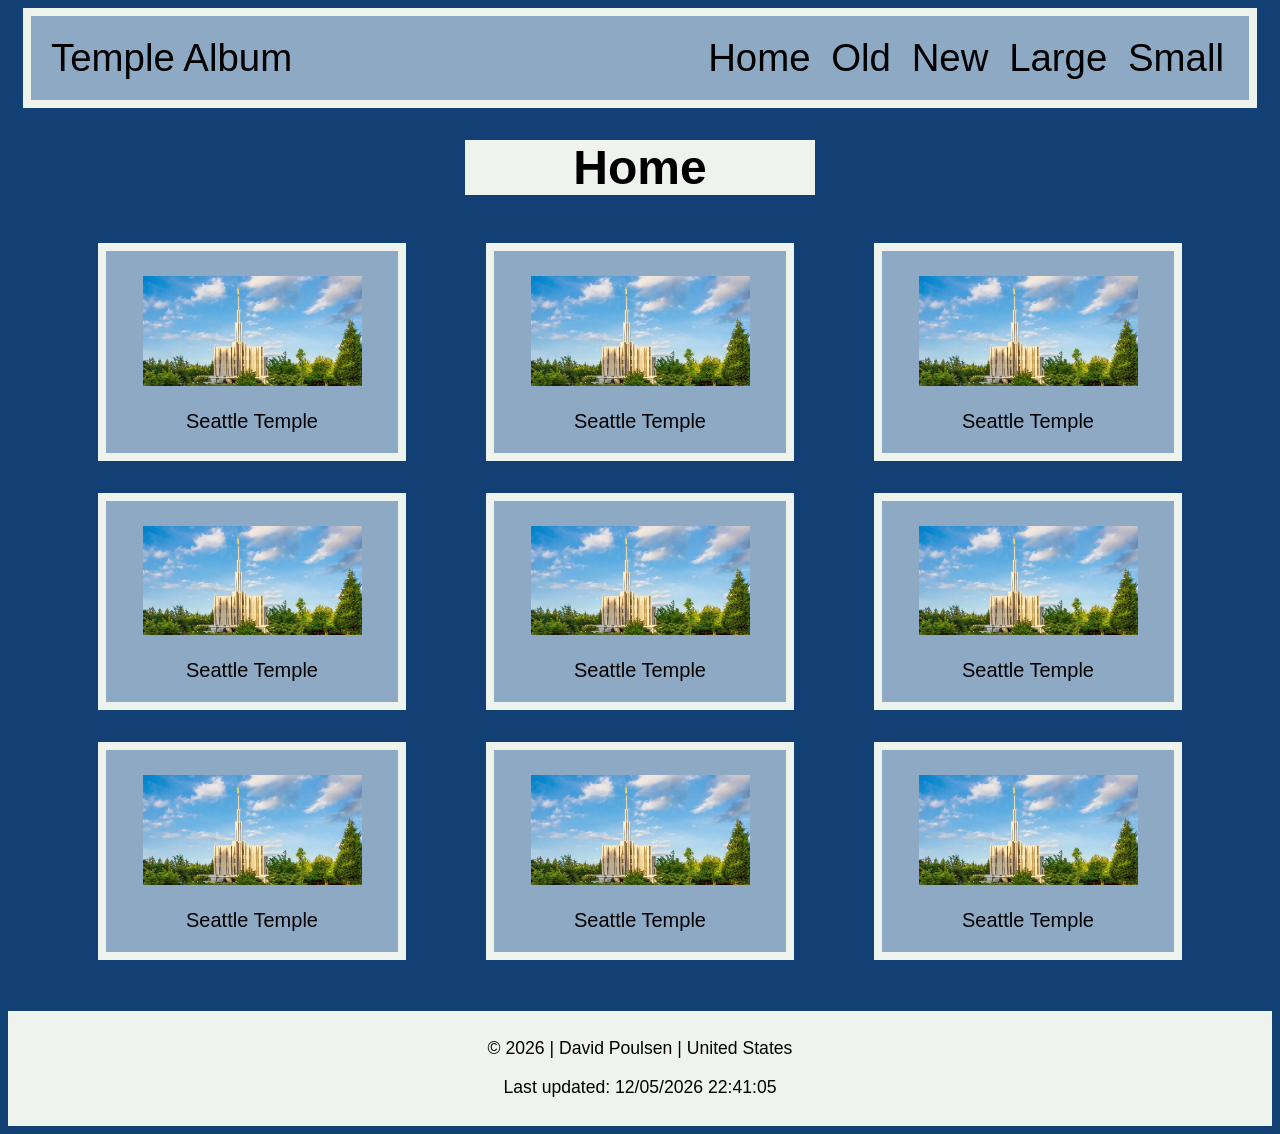
==== temples.html @ aa6373a4 "update everything" ====
<!DOCTYPE html>
<html lang="en">
<head>
    <meta charset="UTF-8">
    <meta name="viewport" content="width=device-width, initial-scale=1.0">
    <meta name="description" content="Website for WDD131 - Dynamic Web Fundamentals. Made by David Poulsen.">
    <title>WDD 131 – Dynamic Web Fundamentals – David Poulsen</title>


    <link href="styles/temples.css" rel="stylesheet">
    <link href="styles/temples-large.css" rel="stylesheet">
    <script src="scripts/temples.js" defer></script>
    <script src="scripts/getdates.js" defer></script>

    <link rel="preconnect" href="https://fonts.googleapis.com">
    
</head>

<body>
    <header>
        <span>Temple Album</span>
        <nav>
            <a href="#">Home</a>
            <a href="#">Old</a>
            <a href="#">New</a>
            <a href="#">Large</a>
            <a href="#">Small</a>
        </nav>
    </header>

    <main>
        
        <h1>Home</h1>
        
        <div id="figure-div">
            <figure>
                <img src="images/seattle_washington_temple_exterior.webp" alt="Temple">
                <figcaption>Seattle Temple</figcaption>
            </figure>
                <figure>
                <img src="images/seattle_washington_temple_exterior.webp" alt="Temple">
                <figcaption>Seattle Temple</figcaption>
            </figure>
            <figure>
                <img src="images/seattle_washington_temple_exterior.webp" alt="Temple">
                <figcaption>Seattle Temple</figcaption>
            </figure>
                <figure>
                <img src="images/seattle_washington_temple_exterior.webp" alt="Temple">
                <figcaption>Seattle Temple</figcaption>
            </figure>
                <figure>
                <img src="images/seattle_washington_temple_exterior.webp" alt="Temple">
                <figcaption>Seattle Temple</figcaption>
            </figure>
            <figure>
                <img src="images/seattle_washington_temple_exterior.webp" alt="Temple">
                <figcaption>Seattle Temple</figcaption>
            </figure>
                <figure>
                <img src="images/seattle_washington_temple_exterior.webp" alt="Temple">
                <figcaption>Seattle Temple</figcaption>
            </figure>
                <figure>
                <img src="images/seattle_washington_temple_exterior.webp" alt="Temple">
                <figcaption>Seattle Temple</figcaption>
            </figure>
            <figure>
                <img src="images/seattle_washington_temple_exterior.webp" alt="Temple">
                <figcaption>Seattle Temple</figcaption>
            </figure>
        </div>
        
    </main>
    
    <footer>
        <p>
            <span id="currentyear"></span>
        </p>
        <p id="lastModified"></p>
    </footer>
</body>
</html>
---- styles/temples.css ----
@media (max-width: 719px) {
    header {
    background-color: #8da9c4;
}

body {
    background-color: #134074;
    font-family: "Oswald", sans-serif;
}

header {
    font-size: 90%;
    padding: 10px;
    display: flex;
    justify-content: space-between;
    border: 8px solid #eef4ed;
}

main { 
    margin-left: 60px;
    margin-right: 60px;
    margin-bottom: 35px;
}

header nav {
    text-align: right;
}

header a {
    text-decoration: none;
    color: black;
    padding: 5px;
    border-radius: 3px;
    transition: .2s;
}

header a:hover {
    text-decoration: none;
    background-color: #eef4ed;
    transition: .2s;
}

#figure-div {
    display: grid;
    grid-template-columns: 1fr;

}

figure {
    background-color: #8da9c4;
    border: 4px solid #eef4ed;
    text-align: center;

}

figcaption {
    font-size: 70%;
    padding: 20px;
}

figure img {
    width: 85%;
    margin: auto;
    margin-top: 25px;
    padding: 5px;
}

h1 {
    font-size: 125%;
    text-align: center;
    background-color: #eef4ed;
    margin-left: 25%;
    margin-right: 25%;
}

footer {
    background-color: #eef4ed;
    text-align: center;
    font-size: 110%;
    padding: 10px;
}    
}
---- styles/temples-large.css ----
@media (min-width: 720px) {
    header {
    background-color: #8da9c4;
}

body {
    background-color: #134074;
    font-family: "Oswald", sans-serif;
}

header {
    font-size: 240%;
    padding: 20px;
    display: flex;
    justify-content: space-between;
    border: 8px solid #eef4ed;
    margin-left: 15px; 
    margin-right: 15px; 
}

main { 
    margin-left: 50px;
    margin-right: 50px;
    margin-bottom: 35px;
}

header nav {
    text-align: right;
}

header a {
    text-decoration: none;
    color: black;
    padding: 5px;
    border-radius: 3px;
    transition: .2s;
}

header a:hover {
    text-decoration: none;
    background-color: #eef4ed;
    transition: .2s;
}

#figure-div {
    display: grid;
    grid-template-columns: 1fr 1fr 1fr;
    grid-template-rows: 1fr 1fr 1fr;
}

figure {
    background-color: #8da9c4;
    border: 8px solid #eef4ed;
    text-align: center;

}

figcaption {
    font-size: 125%;
    padding: 20px;
}

figure img {
    width: 75%;
    margin: auto;
    margin-top: 25px;
}

h1 {
    font-size: 300%;
    text-align: center;
    background-color: #eef4ed;
    margin-left: 35%;
    margin-right: 35%;
}

footer {
    background-color: #eef4ed;
    text-align: center;
    font-size: 110%;
    padding: 10px;
}    
}
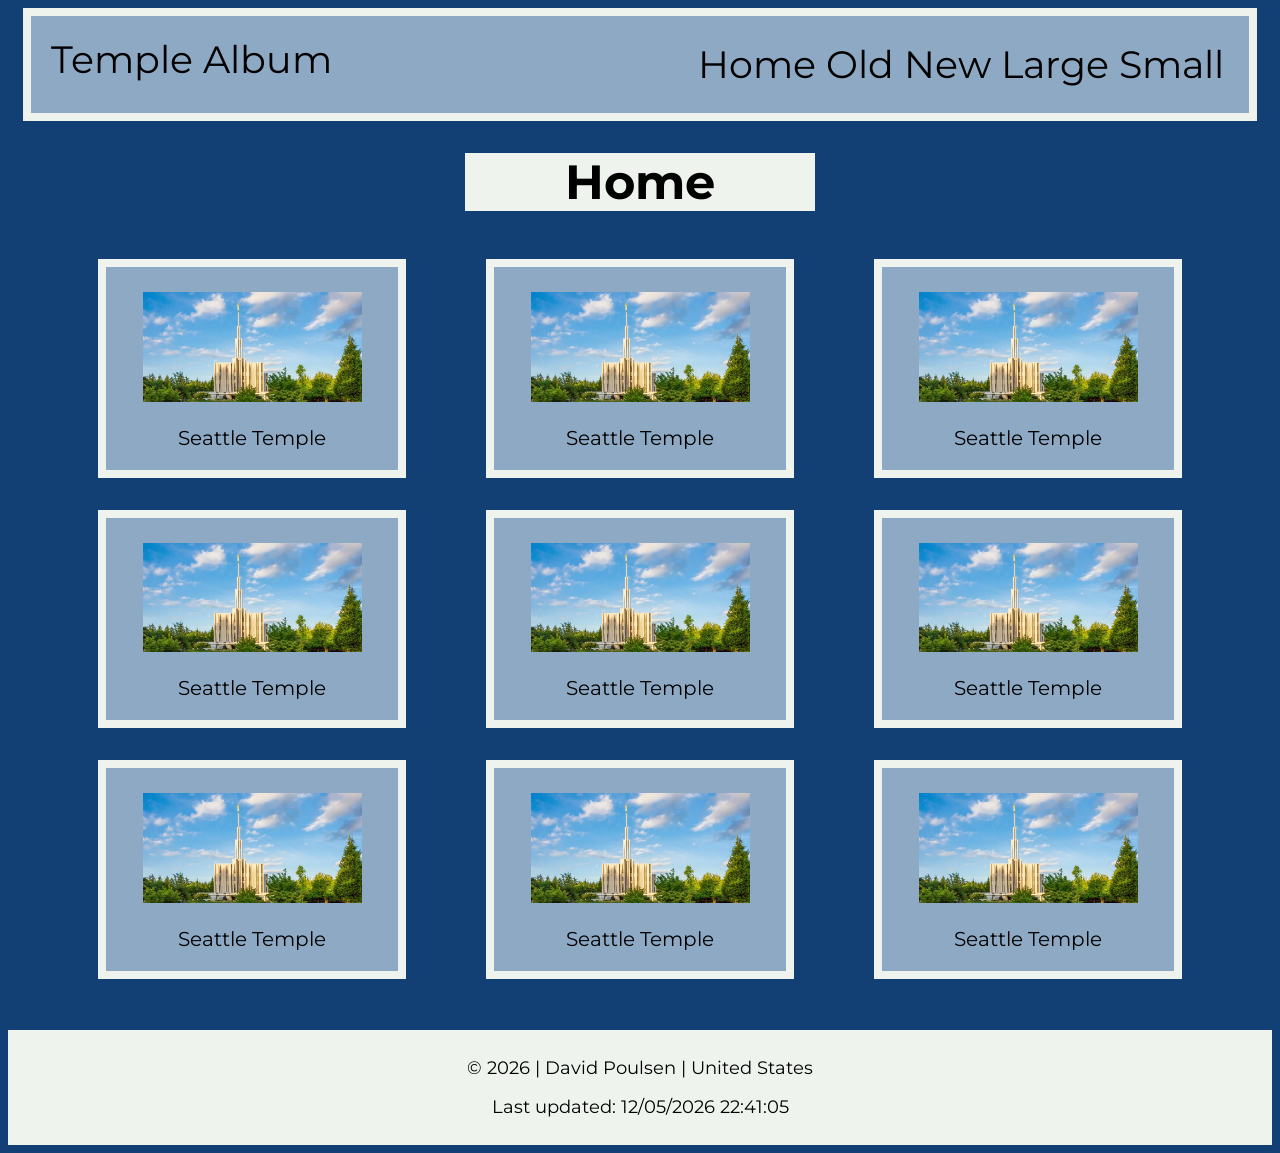
==== commit 3af7fd6c: "Updating font tags" ====
--- a/temples.html
+++ b/temples.html
@@ -3,16 +3,18 @@
 <head>
     <meta charset="UTF-8">
     <meta name="viewport" content="width=device-width, initial-scale=1.0">
-    <meta name="description" content="Website for WDD131 - Dynamic Web Fundamentals. Made by David Poulsen.">
+    <meta name="description" content="Website for WDD131 - Dynamic Web Fundamentals. Temple page. Made by David Poulsen.">
+    <meta name="author" content="David Poulsen">
     <title>WDD 131 – Dynamic Web Fundamentals – David Poulsen</title>
 
+    <link rel="preconnect" href="https://fonts.googleapis.com">
+    <link rel="preconnect" href="https://fonts.gstatic.com" crossorigin>
+    <link href="https://fonts.googleapis.com/css2?family=Montserrat:ital,wght@0,100..900;1,100..900&display=swap" rel="stylesheet">
 
     <link href="styles/temples.css" rel="stylesheet">
     <link href="styles/temples-large.css" rel="stylesheet">
     <script src="scripts/temples.js" defer></script>
     <script src="scripts/getdates.js" defer></script>
-
-    <link rel="preconnect" href="https://fonts.googleapis.com">
     
 </head>
 
@@ -20,11 +22,11 @@
     <header>
         <span>Temple Album</span>
         <nav>
-            <a href="#">Home</a>
-            <a href="#">Old</a>
-            <a href="#">New</a>
-            <a href="#">Large</a>
-            <a href="#">Small</a>
+            <a href="home.html">Home</a>
+            <a href="old.html">Old</a>
+            <a href="new.html">New</a>
+            <a href="large.html">Large</a>
+            <a href="small.html">Small</a>
         </nav>
     </header>
 
@@ -34,39 +36,39 @@
         
         <div id="figure-div">
             <figure>
-                <img src="images/seattle_washington_temple_exterior.webp" alt="Temple">
+                <img src="images/seattle-temple.webp" alt="Temple">
                 <figcaption>Seattle Temple</figcaption>
             </figure>
                 <figure>
-                <img src="images/seattle_washington_temple_exterior.webp" alt="Temple">
+                <img src="images/seattle-temple.webp" alt="Temple">
                 <figcaption>Seattle Temple</figcaption>
             </figure>
             <figure>
-                <img src="images/seattle_washington_temple_exterior.webp" alt="Temple">
+                <img src="images/seattle-temple.webp" alt="Temple">
                 <figcaption>Seattle Temple</figcaption>
             </figure>
                 <figure>
-                <img src="images/seattle_washington_temple_exterior.webp" alt="Temple">
+                <img src="images/seattle-temple.webp" alt="Temple">
                 <figcaption>Seattle Temple</figcaption>
             </figure>
                 <figure>
-                <img src="images/seattle_washington_temple_exterior.webp" alt="Temple">
+                <img src="images/seattle-temple.webp" alt="Temple">
                 <figcaption>Seattle Temple</figcaption>
             </figure>
             <figure>
-                <img src="images/seattle_washington_temple_exterior.webp" alt="Temple">
+                <img src="images/seattle-temple.webp" alt="Temple">
                 <figcaption>Seattle Temple</figcaption>
             </figure>
                 <figure>
-                <img src="images/seattle_washington_temple_exterior.webp" alt="Temple">
+                <img src="images/seattle-temple.webp" alt="Temple">
                 <figcaption>Seattle Temple</figcaption>
             </figure>
                 <figure>
-                <img src="images/seattle_washington_temple_exterior.webp" alt="Temple">
+                <img src="images/seattle-temple.webp" alt="Temple">
                 <figcaption>Seattle Temple</figcaption>
             </figure>
             <figure>
-                <img src="images/seattle_washington_temple_exterior.webp" alt="Temple">
+                <img src="images/seattle-temple.webp" alt="Temple">
                 <figcaption>Seattle Temple</figcaption>
             </figure>
         </div>
--- a/styles/temples.css
+++ b/styles/temples.css
@@ -5,7 +5,7 @@
 
 body {
     background-color: #134074;
-    font-family: "Oswald", sans-serif;
+    font-family: "Montserrat", sans-serif;
 }
 
 header {
--- a/styles/temples-large.css
+++ b/styles/temples-large.css
@@ -5,7 +5,7 @@
 
 body {
     background-color: #134074;
-    font-family: "Oswald", sans-serif;
+    font-family: "Montserrat", sans-serif;
 }
 
 header {
@@ -24,8 +24,9 @@
     margin-bottom: 35px;
 }
 
-header nav {
-    text-align: right;
+nav {
+    display: flex;
+    justify-content: center;
 }
 
 header a {
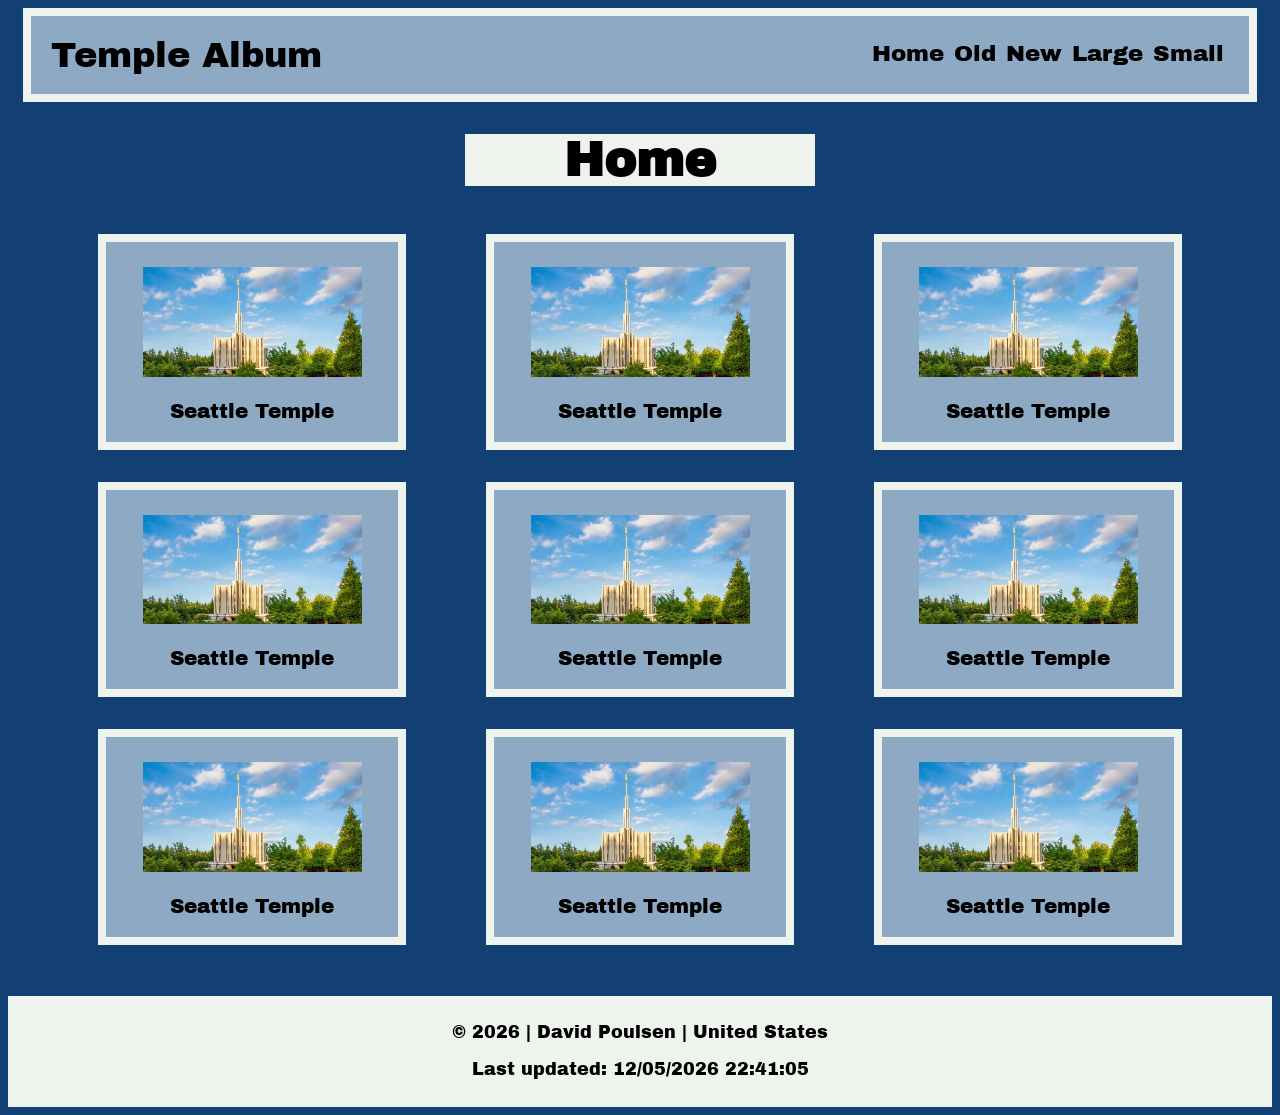
==== commit c82c1ad4: "FIxed spacing issues" ====
--- a/temples.html
+++ b/temples.html
@@ -9,7 +9,7 @@
 
     <link rel="preconnect" href="https://fonts.googleapis.com">
     <link rel="preconnect" href="https://fonts.gstatic.com" crossorigin>
-    <link href="https://fonts.googleapis.com/css2?family=Montserrat:ital,wght@0,100..900;1,100..900&display=swap" rel="stylesheet">
+    <link href="https://fonts.googleapis.com/css2?family=Archivo+Black&display=swap" rel="stylesheet">
 
     <link href="styles/temples.css" rel="stylesheet">
     <link href="styles/temples-large.css" rel="stylesheet">
--- a/styles/temples.css
+++ b/styles/temples.css
@@ -5,11 +5,11 @@
 
 body {
     background-color: #134074;
-    font-family: "Montserrat", sans-serif;
+    font-family: "Archivo Black", sans-serif;
 }
 
 header {
-    font-size: 90%;
+    font-size: 55%;
     padding: 10px;
     display: flex;
     justify-content: space-between;
--- a/styles/temples-large.css
+++ b/styles/temples-large.css
@@ -5,11 +5,11 @@
 
 body {
     background-color: #134074;
-    font-family: "Montserrat", sans-serif;
+    font-family: "Archivo Black", sans-serif;
 }
 
 header {
-    font-size: 240%;
+    font-size: 220%;
     padding: 20px;
     display: flex;
     justify-content: space-between;
@@ -32,6 +32,7 @@
 header a {
     text-decoration: none;
     color: black;
+    font-size: 65%;
     padding: 5px;
     border-radius: 3px;
     transition: .2s;
